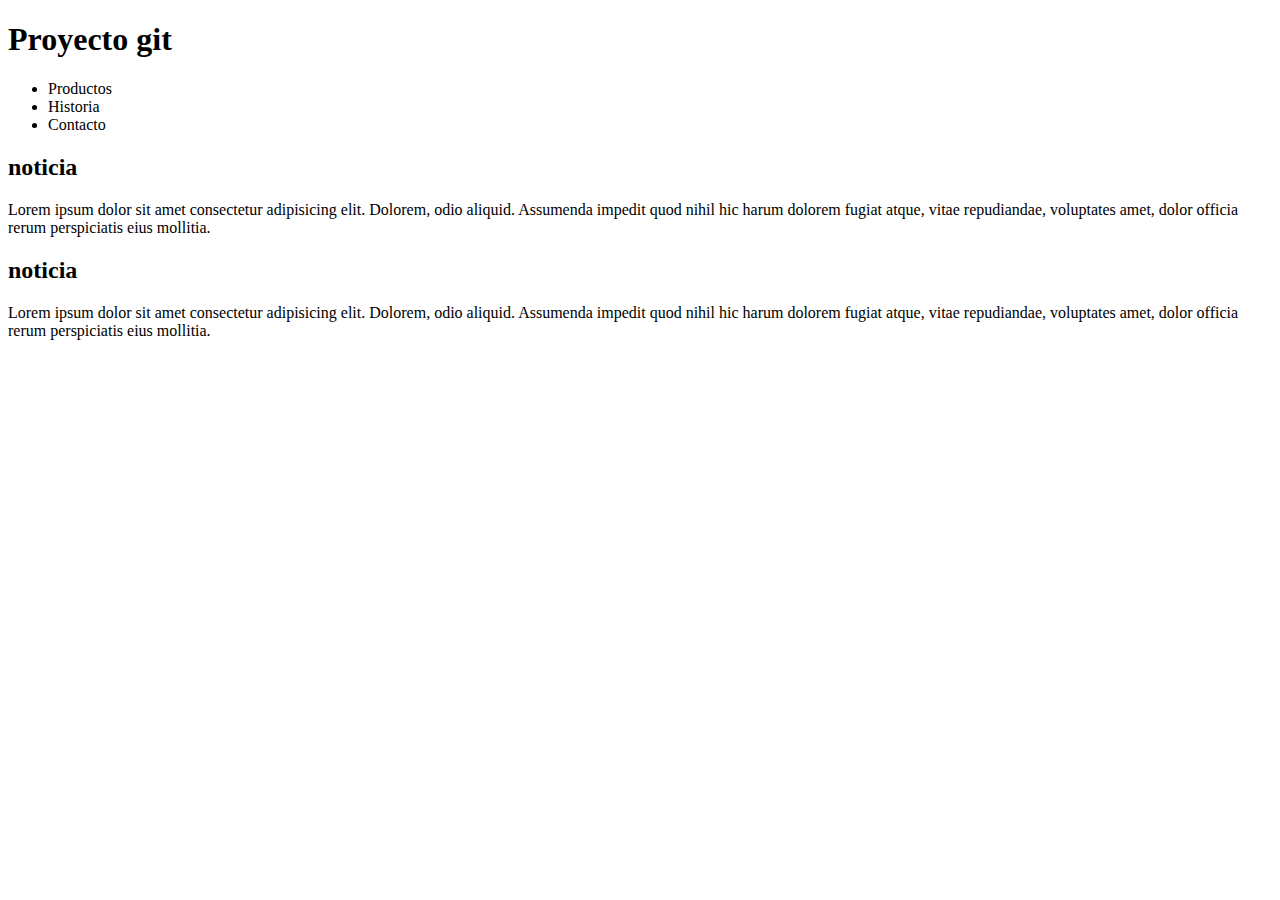
==== index.html @ b17656b1 "se desarrolla contenido del index" ====
<!DOCTYPE html>
<html lang="en">
<head>
    <meta charset="UTF-8">
    <meta name="viewport" content="width=device-width, initial-scale=1.0">
    <title>Document</title>
</head>
<body>

    <header>
        <h1>Proyecto git</h1>
        <nav>
            <ul>
                <li>Productos</li>
                <li>Historia</li>
                <li>Contacto</li>
            </ul>
        </nav>
    </header>

    <main>
        <section>
            
            <article>
                <h2>noticia</h2>

                <p>Lorem ipsum dolor sit amet consectetur adipisicing elit. Dolorem, odio aliquid. Assumenda impedit quod nihil hic harum dolorem fugiat atque, vitae repudiandae, voluptates amet, dolor officia rerum perspiciatis eius mollitia.</p>

            </article>
              
            <article>
                <h2>noticia</h2>

                <p>Lorem ipsum dolor sit amet consectetur adipisicing elit. Dolorem, odio aliquid. Assumenda impedit quod nihil hic harum dolorem fugiat atque, vitae repudiandae, voluptates amet, dolor officia rerum perspiciatis eius mollitia.</p>

            </article>
        </section>
    </main>
    
</body>
</html>
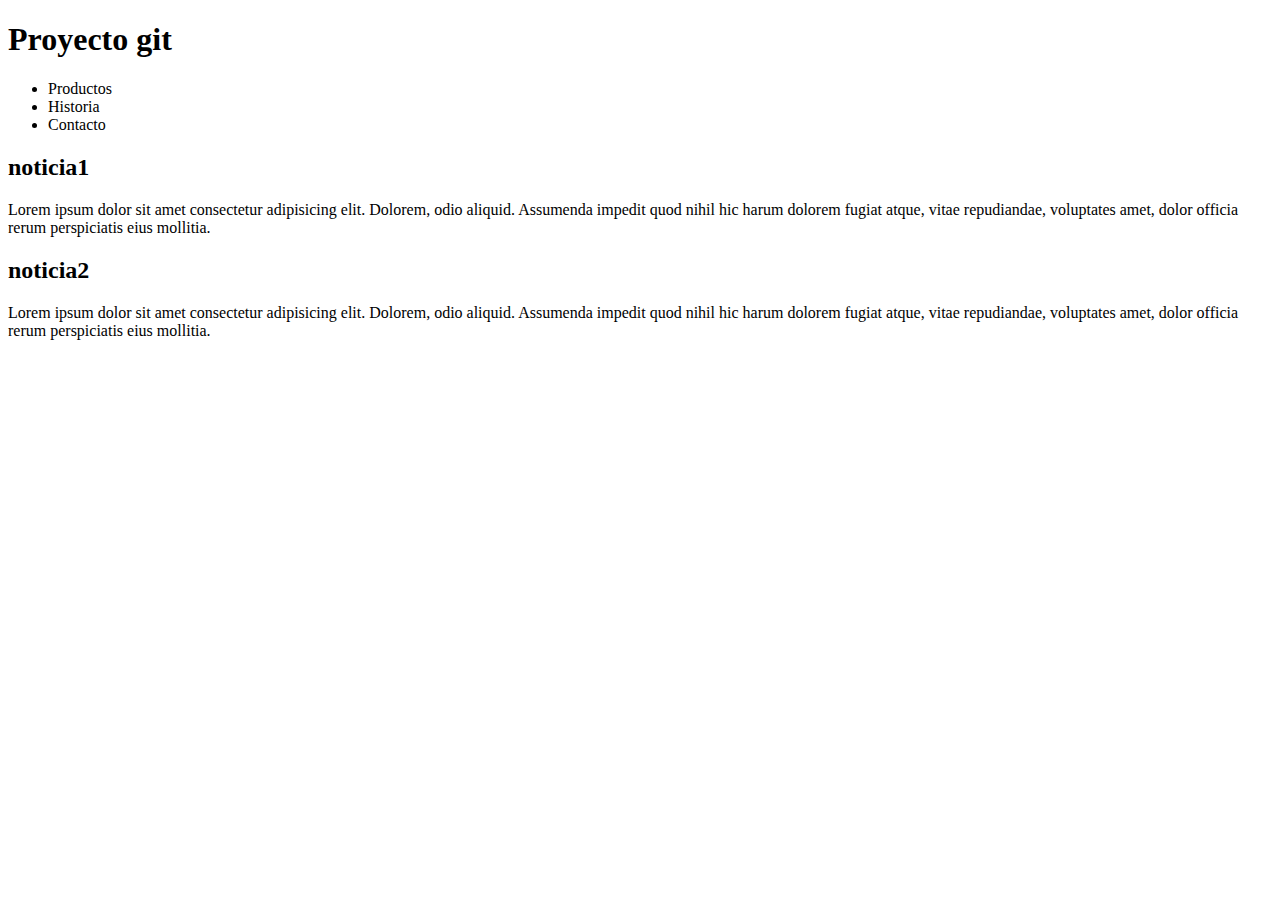
==== commit 687ccf5a: "indeex" ====
--- a/index.html
+++ b/index.html
@@ -22,14 +22,14 @@
         <section>
             
             <article>
-                <h2>noticia</h2>
+                <h2>noticia1</h2>
 
                 <p>Lorem ipsum dolor sit amet consectetur adipisicing elit. Dolorem, odio aliquid. Assumenda impedit quod nihil hic harum dolorem fugiat atque, vitae repudiandae, voluptates amet, dolor officia rerum perspiciatis eius mollitia.</p>
 
             </article>
               
             <article>
-                <h2>noticia</h2>
+                <h2>noticia2</h2>
 
                 <p>Lorem ipsum dolor sit amet consectetur adipisicing elit. Dolorem, odio aliquid. Assumenda impedit quod nihil hic harum dolorem fugiat atque, vitae repudiandae, voluptates amet, dolor officia rerum perspiciatis eius mollitia.</p>
 
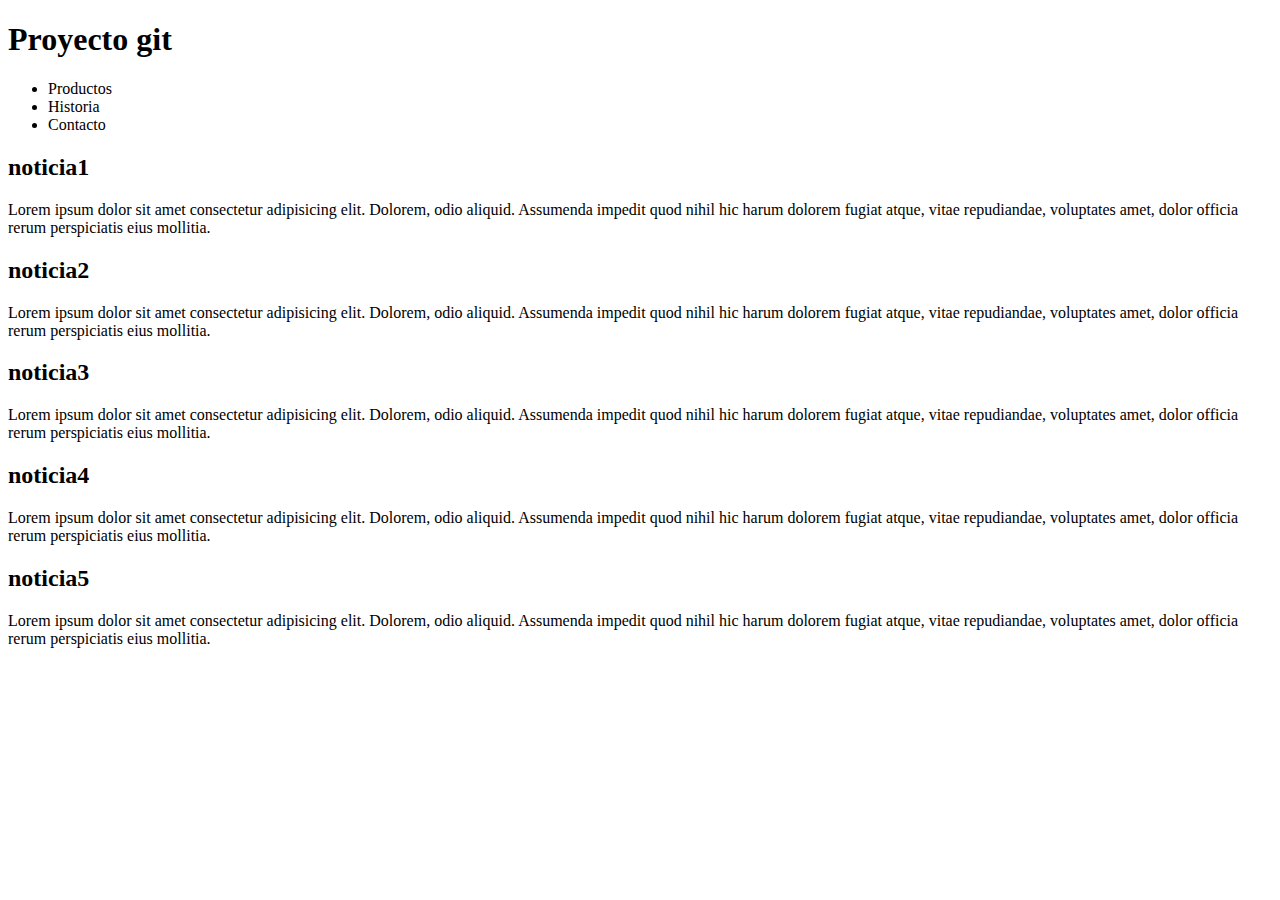
==== commit bad225a9: "index article" ====
--- a/index.html
+++ b/index.html
@@ -34,6 +34,24 @@
                 <p>Lorem ipsum dolor sit amet consectetur adipisicing elit. Dolorem, odio aliquid. Assumenda impedit quod nihil hic harum dolorem fugiat atque, vitae repudiandae, voluptates amet, dolor officia rerum perspiciatis eius mollitia.</p>
 
             </article>
+            <article>
+                <h2>noticia3</h2>
+
+                <p>Lorem ipsum dolor sit amet consectetur adipisicing elit. Dolorem, odio aliquid. Assumenda impedit quod nihil hic harum dolorem fugiat atque, vitae repudiandae, voluptates amet, dolor officia rerum perspiciatis eius mollitia.</p>
+
+            </article>
+            <article>
+                <h2>noticia4</h2>
+
+                <p>Lorem ipsum dolor sit amet consectetur adipisicing elit. Dolorem, odio aliquid. Assumenda impedit quod nihil hic harum dolorem fugiat atque, vitae repudiandae, voluptates amet, dolor officia rerum perspiciatis eius mollitia.</p>
+
+            </article>
+            <article>
+                <h2>noticia5</h2>
+
+                <p>Lorem ipsum dolor sit amet consectetur adipisicing elit. Dolorem, odio aliquid. Assumenda impedit quod nihil hic harum dolorem fugiat atque, vitae repudiandae, voluptates amet, dolor officia rerum perspiciatis eius mollitia.</p>
+
+            </article>
         </section>
     </main>
     
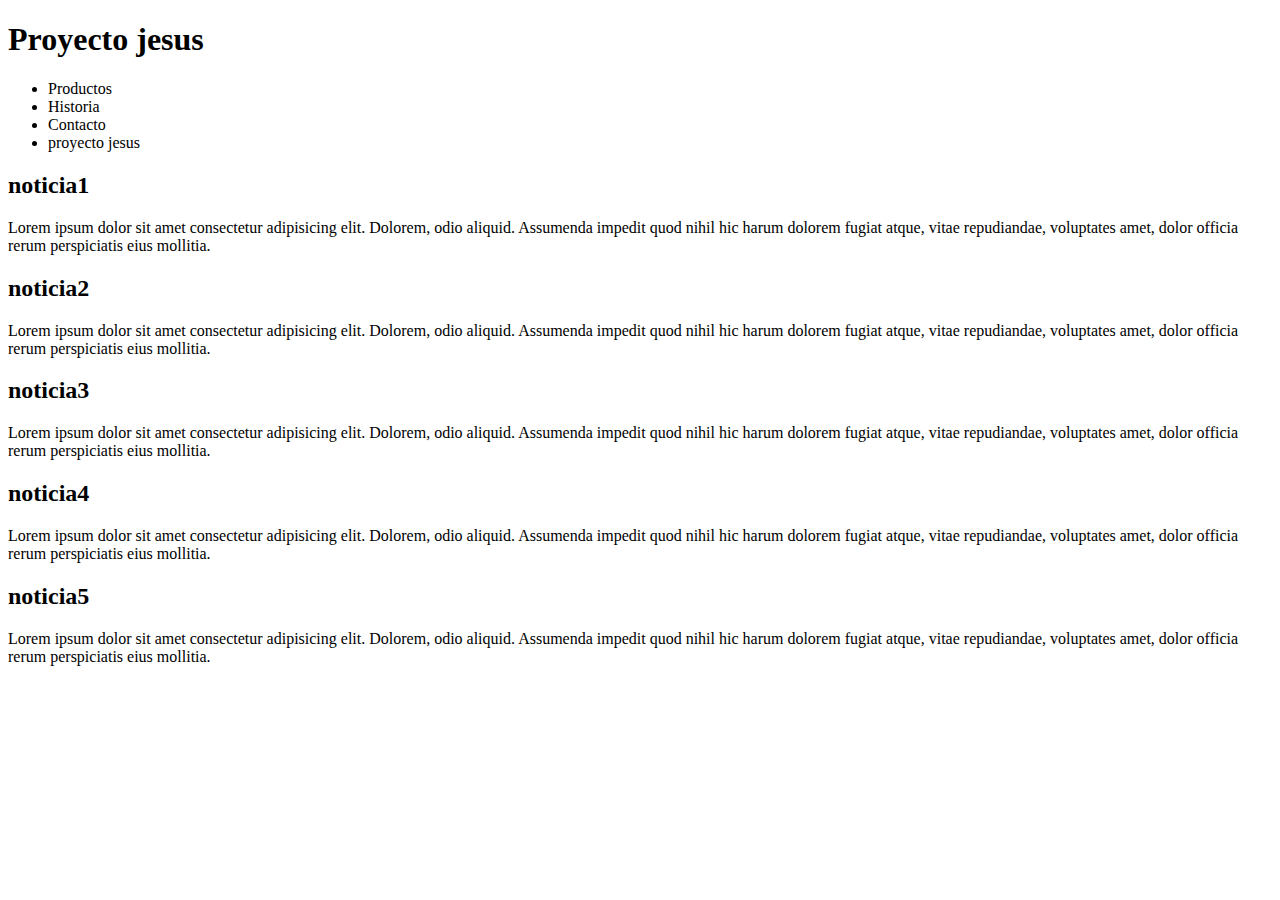
==== commit 9947658e: "actualizacion jesus" ====
--- a/index.html
+++ b/index.html
@@ -8,12 +8,13 @@
 <body>
 
     <header>
-        <h1>Proyecto git</h1>
+        <h1>Proyecto jesus</h1>
         <nav>
             <ul>
                 <li>Productos</li>
                 <li>Historia</li>
                 <li>Contacto</li>
+                <li>proyecto jesus</li>
             </ul>
         </nav>
     </header>
@@ -56,4 +57,4 @@
     </main>
     
 </body>
-</html>+</html>
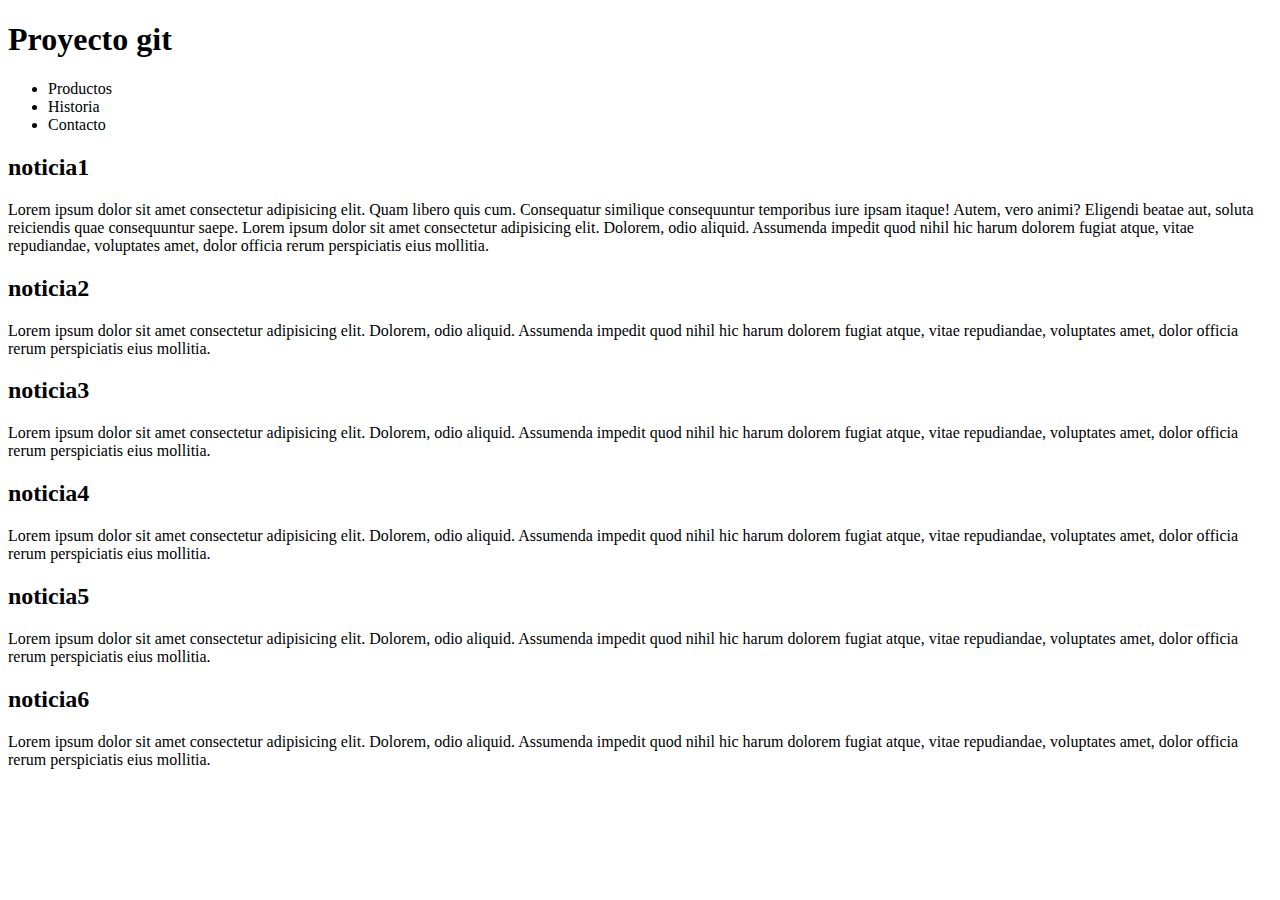
==== commit 8531b01d: "index.html" ====
--- a/index.html
+++ b/index.html
@@ -8,13 +8,12 @@
 <body>
 
     <header>
-        <h1>Proyecto jesus</h1>
+        <h1>Proyecto git</h1>
         <nav>
             <ul>
                 <li>Productos</li>
                 <li>Historia</li>
                 <li>Contacto</li>
-                <li>proyecto jesus</li>
             </ul>
         </nav>
     </header>
@@ -25,7 +24,7 @@
             <article>
                 <h2>noticia1</h2>
 
-                <p>Lorem ipsum dolor sit amet consectetur adipisicing elit. Dolorem, odio aliquid. Assumenda impedit quod nihil hic harum dolorem fugiat atque, vitae repudiandae, voluptates amet, dolor officia rerum perspiciatis eius mollitia.</p>
+                <p>Lorem ipsum dolor sit amet consectetur adipisicing elit. Quam libero quis cum. Consequatur similique consequuntur temporibus iure ipsam itaque! Autem, vero animi? Eligendi beatae aut, soluta reiciendis quae consequuntur saepe. Lorem ipsum dolor sit amet consectetur adipisicing elit. Dolorem, odio aliquid. Assumenda impedit quod nihil hic harum dolorem fugiat atque, vitae repudiandae, voluptates amet, dolor officia rerum perspiciatis eius mollitia.</p>
 
             </article>
               
@@ -53,8 +52,14 @@
                 <p>Lorem ipsum dolor sit amet consectetur adipisicing elit. Dolorem, odio aliquid. Assumenda impedit quod nihil hic harum dolorem fugiat atque, vitae repudiandae, voluptates amet, dolor officia rerum perspiciatis eius mollitia.</p>
 
             </article>
+            <article>
+                <h2>noticia6</h2>
+
+                <p>Lorem ipsum dolor sit amet consectetur adipisicing elit. Dolorem, odio aliquid. Assumenda impedit quod nihil hic harum dolorem fugiat atque, vitae repudiandae, voluptates amet, dolor officia rerum perspiciatis eius mollitia.</p>
+
+            </article>
         </section>
     </main>
     
 </body>
-</html>
+</html>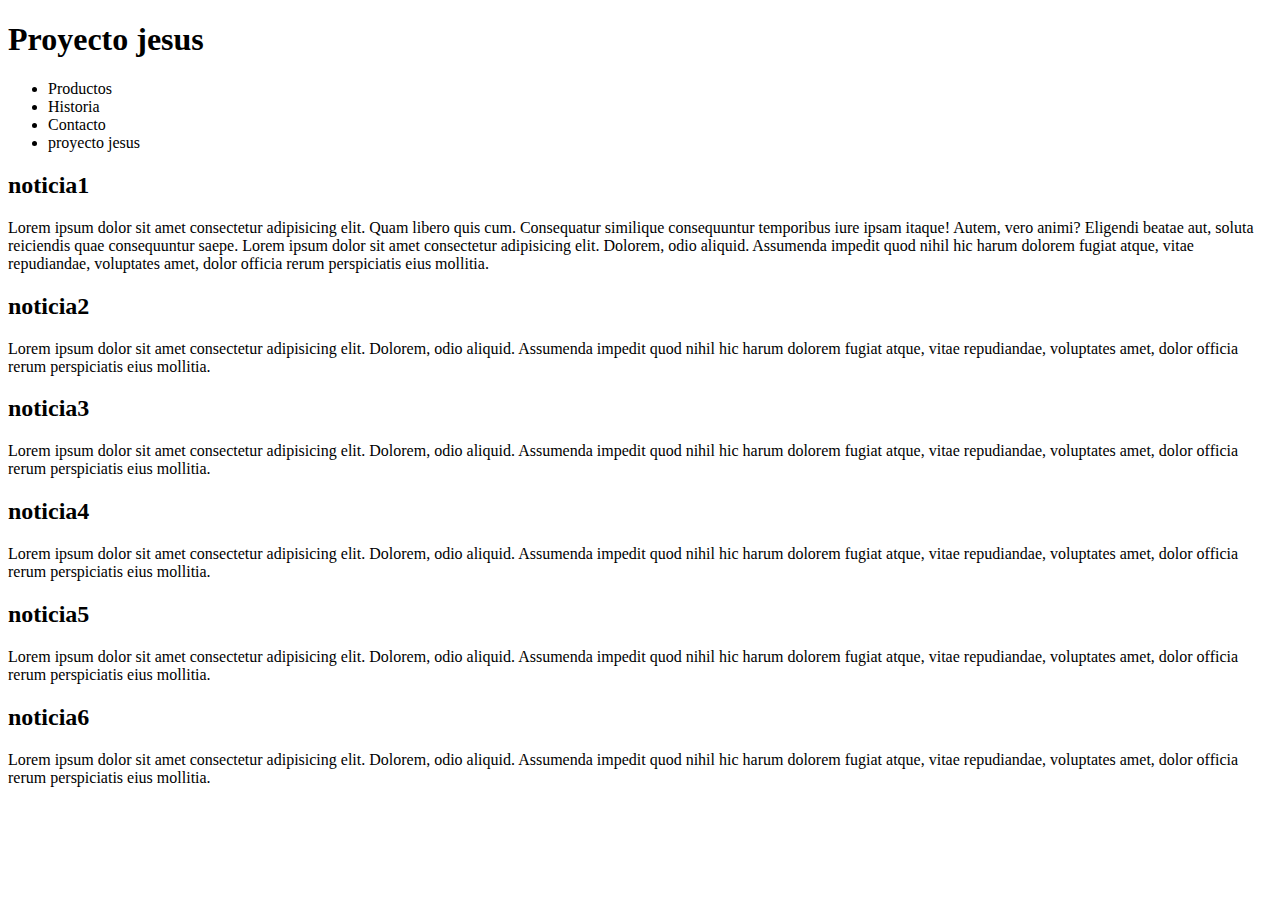
==== commit 2d5eeac0: "Merge branch 'main' of https://github.com/juaanpabloo2306/repositorio-git" ====
--- a/index.html
+++ b/index.html
@@ -8,12 +8,13 @@
 <body>
 
     <header>
-        <h1>Proyecto git</h1>
+        <h1>Proyecto jesus</h1>
         <nav>
             <ul>
                 <li>Productos</li>
                 <li>Historia</li>
                 <li>Contacto</li>
+                <li>proyecto jesus</li>
             </ul>
         </nav>
     </header>
@@ -62,4 +63,4 @@
     </main>
     
 </body>
-</html>+</html>
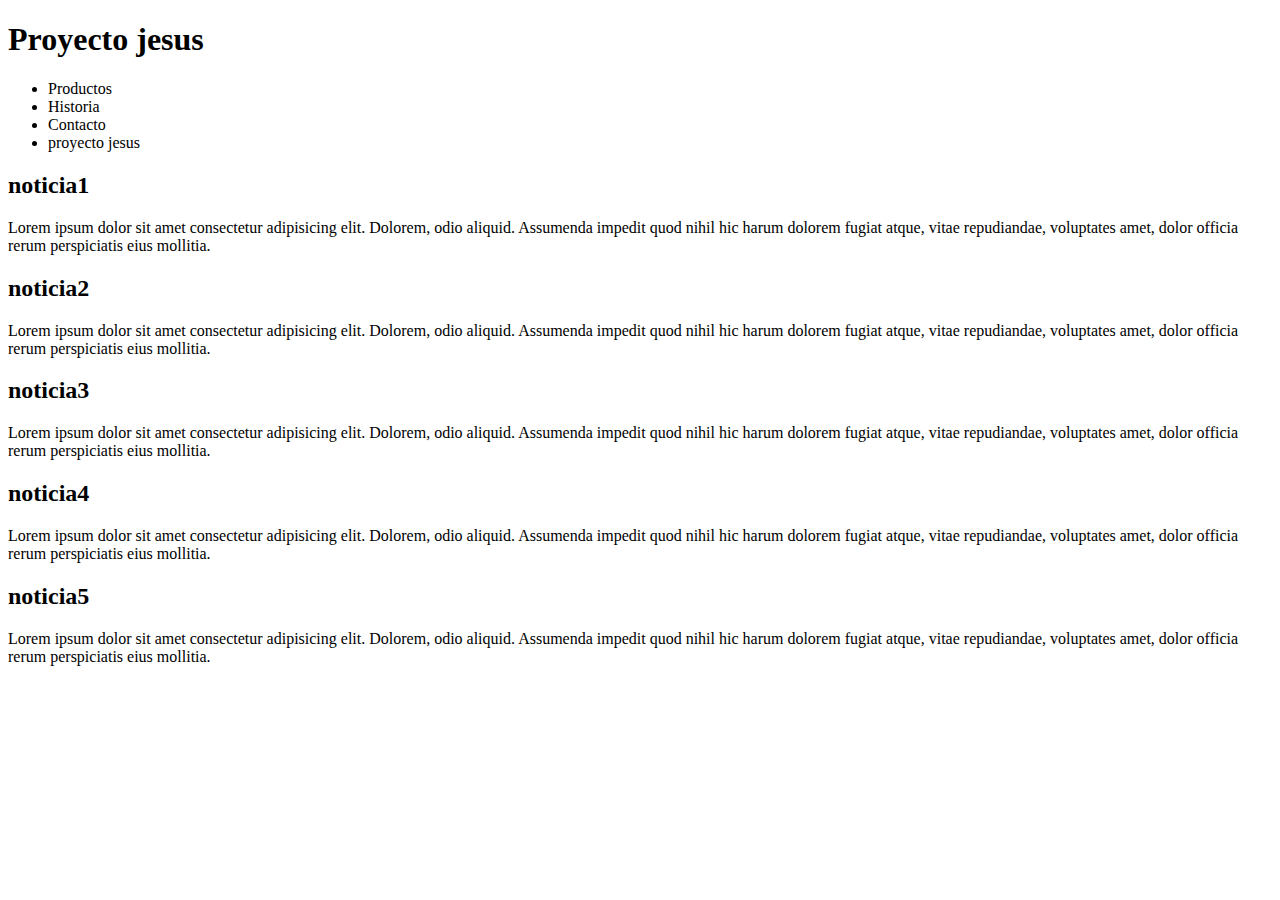
==== commit 05a4a023: "Merge pull request #2 from juaanpabloo2306/main" ====
--- a/index.html
+++ b/index.html
@@ -25,7 +25,7 @@
             <article>
                 <h2>noticia1</h2>
 
-                <p>Lorem ipsum dolor sit amet consectetur adipisicing elit. Quam libero quis cum. Consequatur similique consequuntur temporibus iure ipsam itaque! Autem, vero animi? Eligendi beatae aut, soluta reiciendis quae consequuntur saepe. Lorem ipsum dolor sit amet consectetur adipisicing elit. Dolorem, odio aliquid. Assumenda impedit quod nihil hic harum dolorem fugiat atque, vitae repudiandae, voluptates amet, dolor officia rerum perspiciatis eius mollitia.</p>
+                <p>Lorem ipsum dolor sit amet consectetur adipisicing elit. Dolorem, odio aliquid. Assumenda impedit quod nihil hic harum dolorem fugiat atque, vitae repudiandae, voluptates amet, dolor officia rerum perspiciatis eius mollitia.</p>
 
             </article>
               
@@ -53,12 +53,6 @@
                 <p>Lorem ipsum dolor sit amet consectetur adipisicing elit. Dolorem, odio aliquid. Assumenda impedit quod nihil hic harum dolorem fugiat atque, vitae repudiandae, voluptates amet, dolor officia rerum perspiciatis eius mollitia.</p>
 
             </article>
-            <article>
-                <h2>noticia6</h2>
-
-                <p>Lorem ipsum dolor sit amet consectetur adipisicing elit. Dolorem, odio aliquid. Assumenda impedit quod nihil hic harum dolorem fugiat atque, vitae repudiandae, voluptates amet, dolor officia rerum perspiciatis eius mollitia.</p>
-
-            </article>
         </section>
     </main>
     
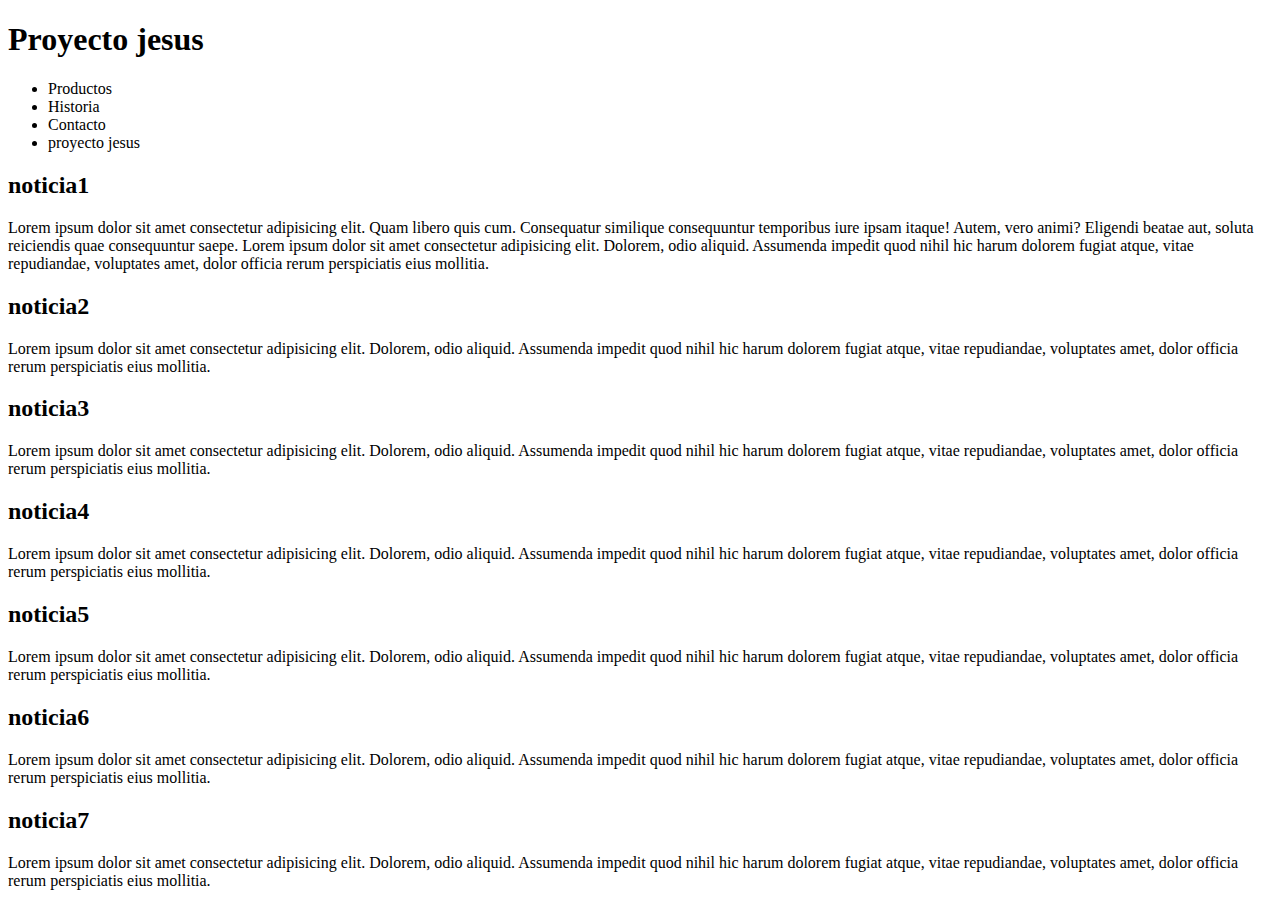
==== commit 2652c67c: "article7" ====
--- a/index.html
+++ b/index.html
@@ -25,7 +25,7 @@
             <article>
                 <h2>noticia1</h2>
 
-                <p>Lorem ipsum dolor sit amet consectetur adipisicing elit. Dolorem, odio aliquid. Assumenda impedit quod nihil hic harum dolorem fugiat atque, vitae repudiandae, voluptates amet, dolor officia rerum perspiciatis eius mollitia.</p>
+                <p>Lorem ipsum dolor sit amet consectetur adipisicing elit. Quam libero quis cum. Consequatur similique consequuntur temporibus iure ipsam itaque! Autem, vero animi? Eligendi beatae aut, soluta reiciendis quae consequuntur saepe. Lorem ipsum dolor sit amet consectetur adipisicing elit. Dolorem, odio aliquid. Assumenda impedit quod nihil hic harum dolorem fugiat atque, vitae repudiandae, voluptates amet, dolor officia rerum perspiciatis eius mollitia.</p>
 
             </article>
               
@@ -53,6 +53,18 @@
                 <p>Lorem ipsum dolor sit amet consectetur adipisicing elit. Dolorem, odio aliquid. Assumenda impedit quod nihil hic harum dolorem fugiat atque, vitae repudiandae, voluptates amet, dolor officia rerum perspiciatis eius mollitia.</p>
 
             </article>
+            <article>
+                <h2>noticia6</h2>
+
+                <p>Lorem ipsum dolor sit amet consectetur adipisicing elit. Dolorem, odio aliquid. Assumenda impedit quod nihil hic harum dolorem fugiat atque, vitae repudiandae, voluptates amet, dolor officia rerum perspiciatis eius mollitia.</p>
+
+            </article>
+            <article>
+                <h2>noticia7</h2>
+
+                <p>Lorem ipsum dolor sit amet consectetur adipisicing elit. Dolorem, odio aliquid. Assumenda impedit quod nihil hic harum dolorem fugiat atque, vitae repudiandae, voluptates amet, dolor officia rerum perspiciatis eius mollitia.</p>
+
+            </article>
         </section>
     </main>
     
